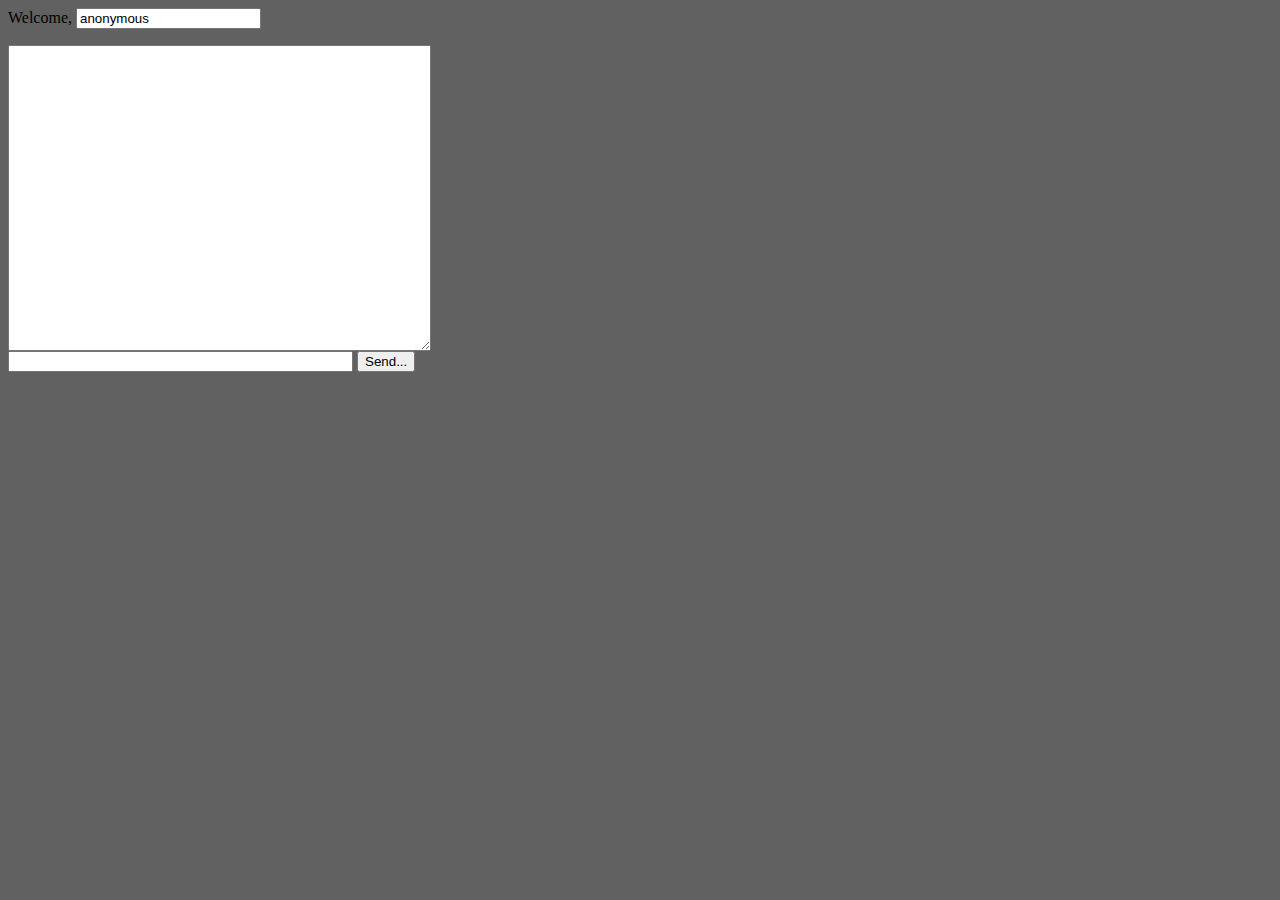
==== step4/public_html/index.html @ 4f7ed8a2 "finished step 4" ====
<html>
<head>
    <meta charset="UTF-8"/>
    <title>L4.1: Jetty WebSocket Chat</title>
    <script type="text/javascript">
        var ws;

        function init() {
            ws = new WebSocket("ws://localhost:8080/chat");
            ws.onopen = function (event) {

            }
            ws.onmessage = function (event) {
                var $textarea = document.getElementById("messages");
                $textarea.value = $textarea.value + event.data + "\n";
            }
            ws.onclose = function (event) {

            }
        }

        function sendMessage() {
            var messageField = document.getElementById("message");
            var userNameField = document.getElementById("username");
            var message = userNameField.value + ":" + messageField.value;
            ws.send(message);
            messageField.value = '';
        }
    </script>
    <style>
        body {
            background: #616161 !important;
        }
    </style>
</head>
<body onload="init();">
<div id="body">
    <div id="menu">
        <p class="welcome">
            Welcome, <input id="username" value="anonymous"/>
        </p>

        <div style="clear: both"></div>
    </div>

    <div id="chatbox">
        <textarea id="messages" rows="20" cols="50" readonly="readonly"></textarea>
    </div>

    <form name="message" action="">
        <input name="usermsg" type="text" id="message" size="40"/>
        <input type="button" name="submitmsg" value="Send..." onclick="sendMessage();"/>
    </form>
</div>
</body>
</html>
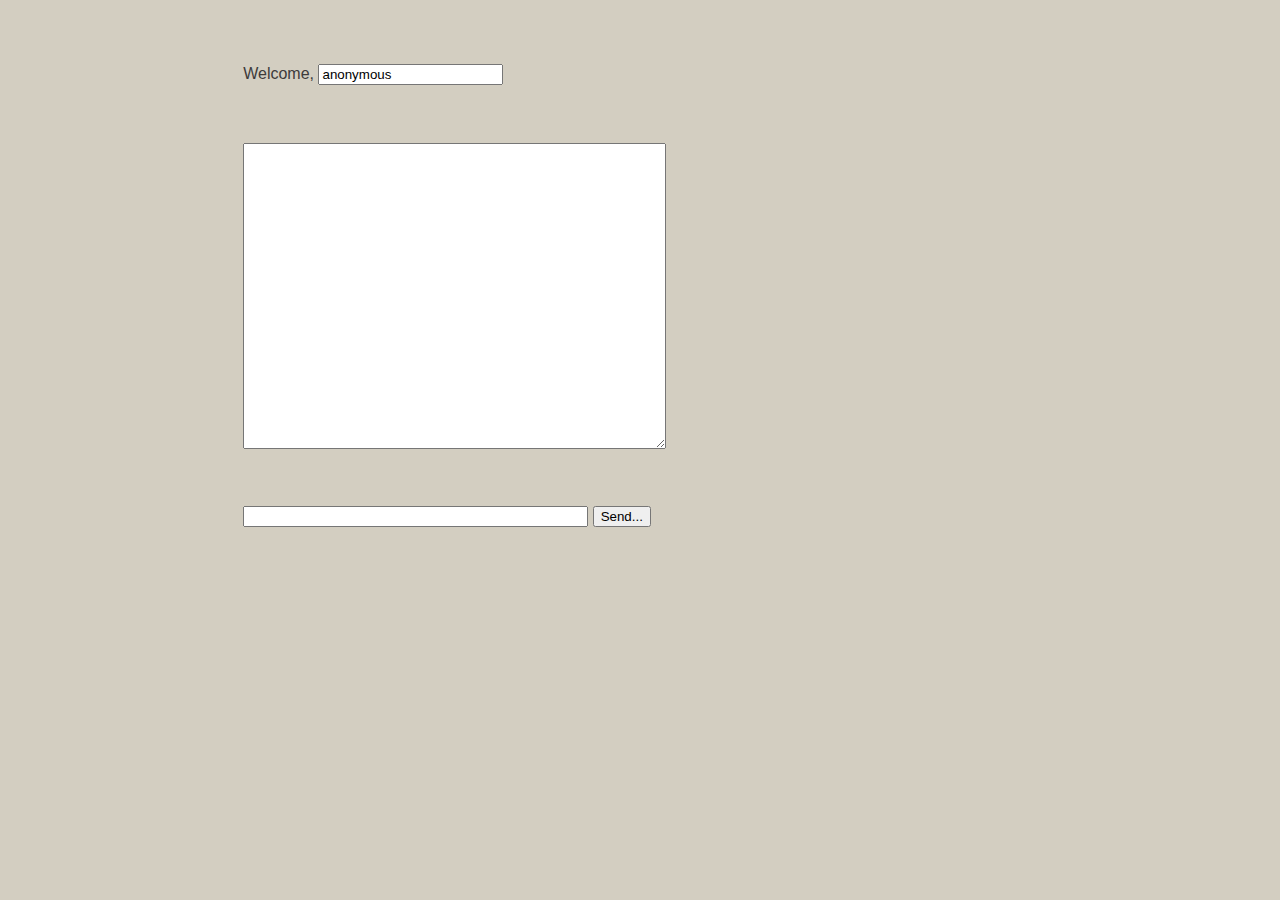
==== commit ceabb020: "Update index.html" ====
--- a/step4/public_html/index.html
+++ b/step4/public_html/index.html
@@ -2,6 +2,7 @@
 <head>
     <meta charset="UTF-8"/>
     <title>L4.1: Jetty WebSocket Chat</title>
+    <link rel="stylesheet" type="text/css" href="style.css">
     <script type="text/javascript">
         var ws;
 
@@ -27,11 +28,6 @@
             messageField.value = '';
         }
     </script>
-    <style>
-        body {
-            background: #616161 !important;
-        }
-    </style>
 </head>
 <body onload="init();">
 <div id="body">
@@ -53,4 +49,4 @@
     </form>
 </div>
 </body>
-</html>+</html>
--- a/step4/public_html/style.css
+++ b/step4/public_html/style.css
@@ -0,0 +1,15 @@
+body {
+    margin: 0;
+    font-family: Arial, Helvetica, sans-serif;
+    background-color: #d3cec1;
+
+}
+.welcome {
+    color: #3d3b3b;
+}
+
+div, form {
+    margin-bottom: 3%;
+    margin-left: 10%;
+    margin-top: 5%;
+}
